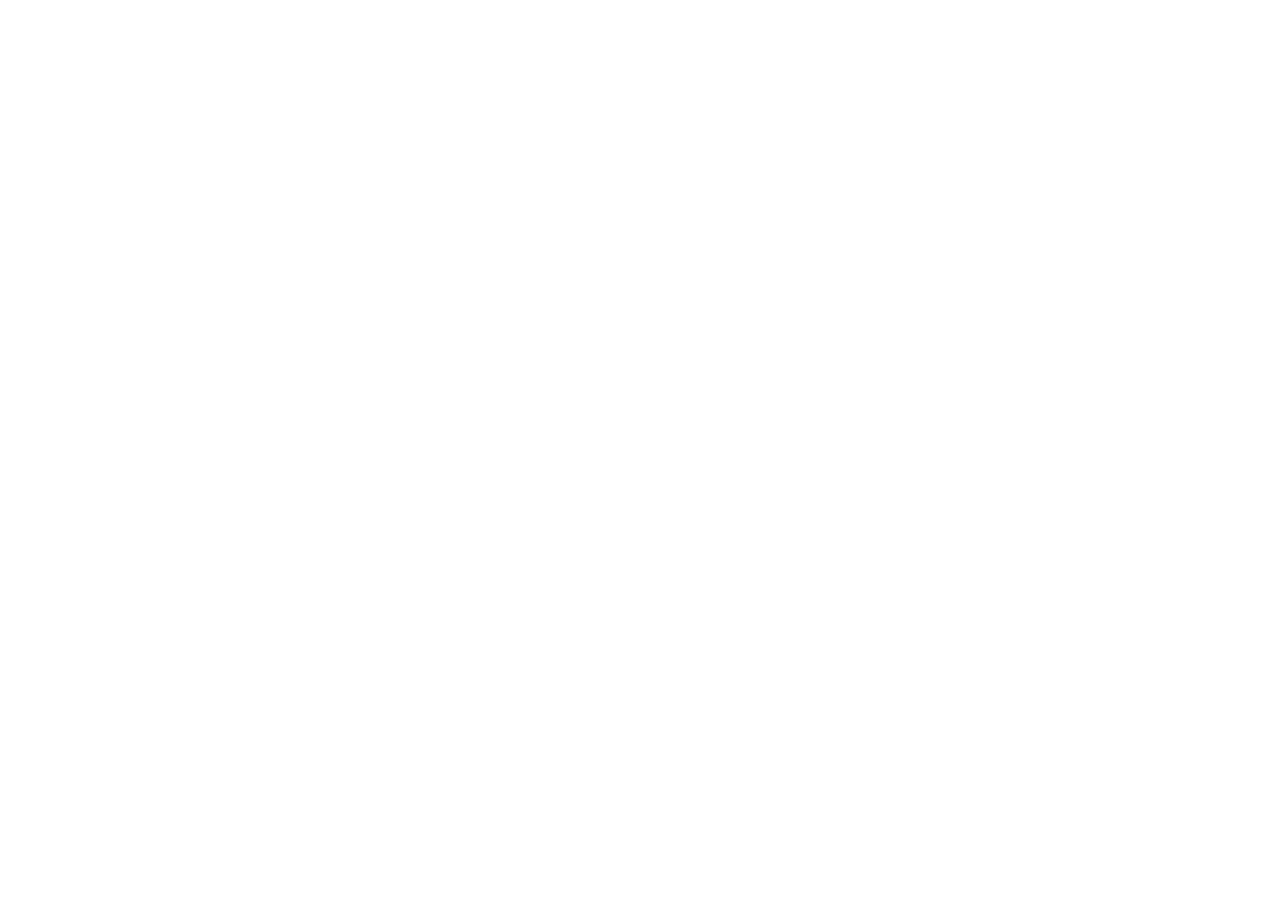
==== index.html @ a77e1136 "完成mvvm功能" ====
<!DOCTYPE html>
<html>
<head>
  <meta charset="utf-8">
  <meta name="viewport" content="width=device-width, initial-scale=1, minimum-scale=1, maximum-scale=1, user-scalable=no">
  <title>mvvm</title>
</head>
<body>
  <div id="app"></div>
  <script src="./mvvm.js"></script>
  <!-- built files will be auto injected -->
</body>
</html>
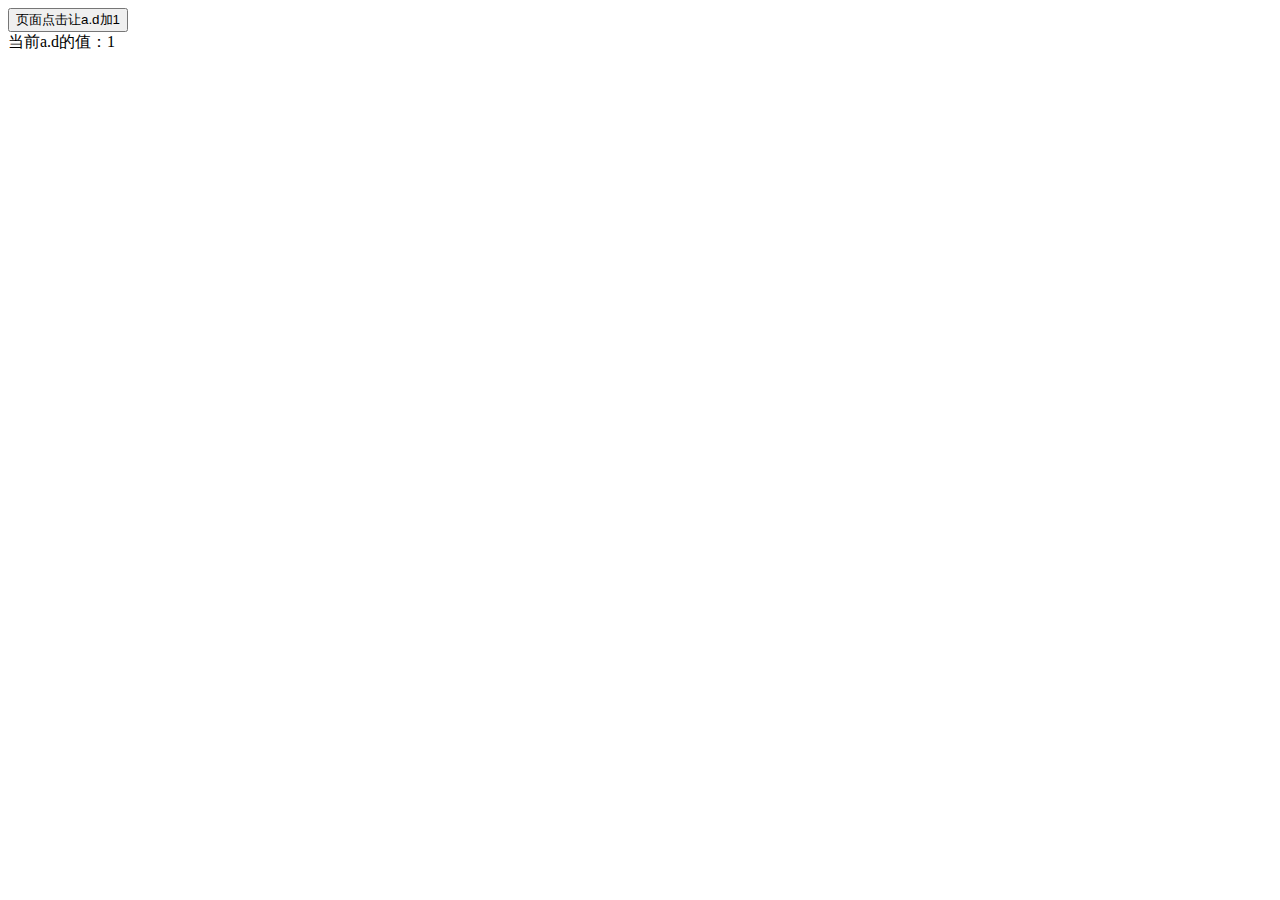
==== commit 3bcde65e: "更新一下" ====
--- a/index.html
+++ b/index.html
@@ -6,8 +6,11 @@
   <title>mvvm</title>
 </head>
 <body>
-  <div id="app"></div>
+  <button id="add">页面点击让a.d加1</button>
+  <div><span>当前a.d的值：</span><span id="ad"></span></div>
+  
   <script src="./mvvm.js"></script>
+  <script src="./js.js"></script>
   <!-- built files will be auto injected -->
 </body>
 </html>
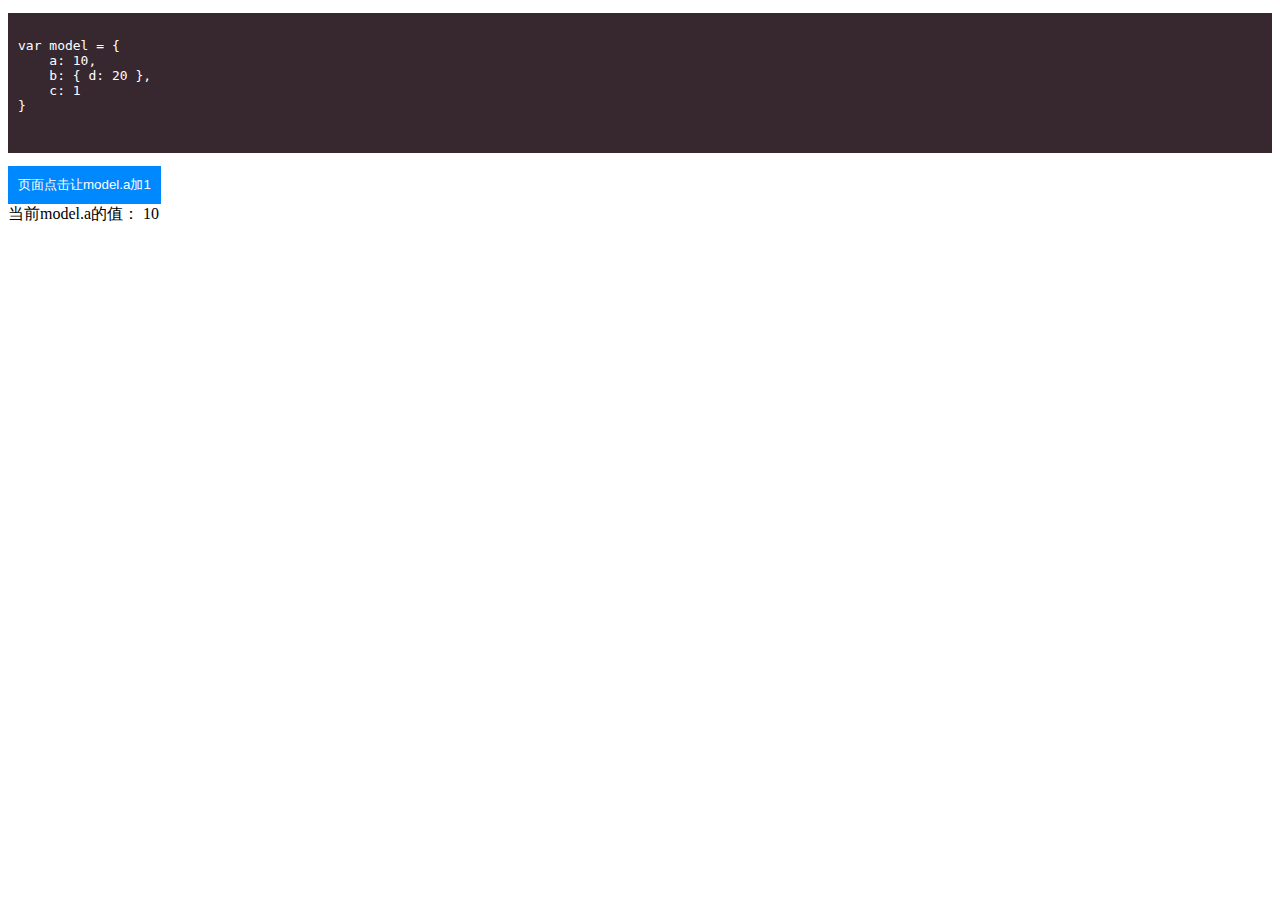
==== commit c5397997: "modify 添加mvvm完整实现" ====
--- a/index.html
+++ b/index.html
@@ -1,16 +1,60 @@
 <!DOCTYPE html>
-<html>
+<html lang="en">
 <head>
-  <meta charset="utf-8">
-  <meta name="viewport" content="width=device-width, initial-scale=1, minimum-scale=1, maximum-scale=1, user-scalable=no">
+  <meta charset="UTF-8">
+  <meta name="viewport" content="width=device-width, initial-scale=1.0">
+  <meta http-equiv="X-UA-Compatible" content="ie=edge">
   <title>mvvm</title>
+  <link href="css.css" rel="stylesheet">
 </head>
 <body>
-  <button id="add">页面点击让a.d加1</button>
-  <div><span>当前a.d的值：</span><span id="ad"></span></div>
-  
-  <script src="./mvvm.js"></script>
-  <script src="./js.js"></script>
-  <!-- built files will be auto injected -->
+  <div id="app">
+    <pre>
+            <code>
+var model = {
+    a: <span id="model-a"></span>,
+    b: { d: 20 },
+    c: 1
+}
+            </code>
+        </pre>
+    <button id="add">页面点击让model.a加1</button>
+    <div>
+      <span>当前model.a的值：</span>
+      <span id="model-a-val"></span>
+    </div>
+  </div>
+  <script src="util.js"></script>
+  <script src="dep.js"></script>
+  <script src="observe.js"></script>
+  <script src="watcher.js"></script>
+  <script>
+    var model = {
+      a: 10,
+      b: { d: 20 },
+      c: 1
+    }
+
+    var $ = selector => document.querySelector(selector)
+
+    // 劫持所有属性
+    observe(model)
+
+    $('#model-a').innerHTML = model.a
+    $('#model-a-val').innerHTML = model.a
+
+    // 观察a属性
+    new Watcher(model, 'a', function (nVal, oVal) {
+      $('#model-a').innerHTML = nVal
+      $('#model-a-val').innerHTML = nVal
+    })
+
+    // 绑定事件
+    $('#add').addEventListener('click', function () {
+      console.log('改变前innerHTML', $('#model-a').innerHTML)
+      model.a++
+      console.log('改变后innerHTML', $('#model-a').innerHTML)
+    })
+  </script>
 </body>
-</html>
+</html>--- a/css.css
+++ b/css.css
@@ -0,0 +1,18 @@
+button {
+  padding: 10px;
+  background-color: #08f;
+  color: #fff;
+  border: none;
+}
+
+pre {
+  background-color: #372830;
+  color: #fff;
+  padding: 10px;
+}
+
+input {
+  height: 34px;
+  padding: 0 8px;
+  border: 1px solid #08f;
+}
